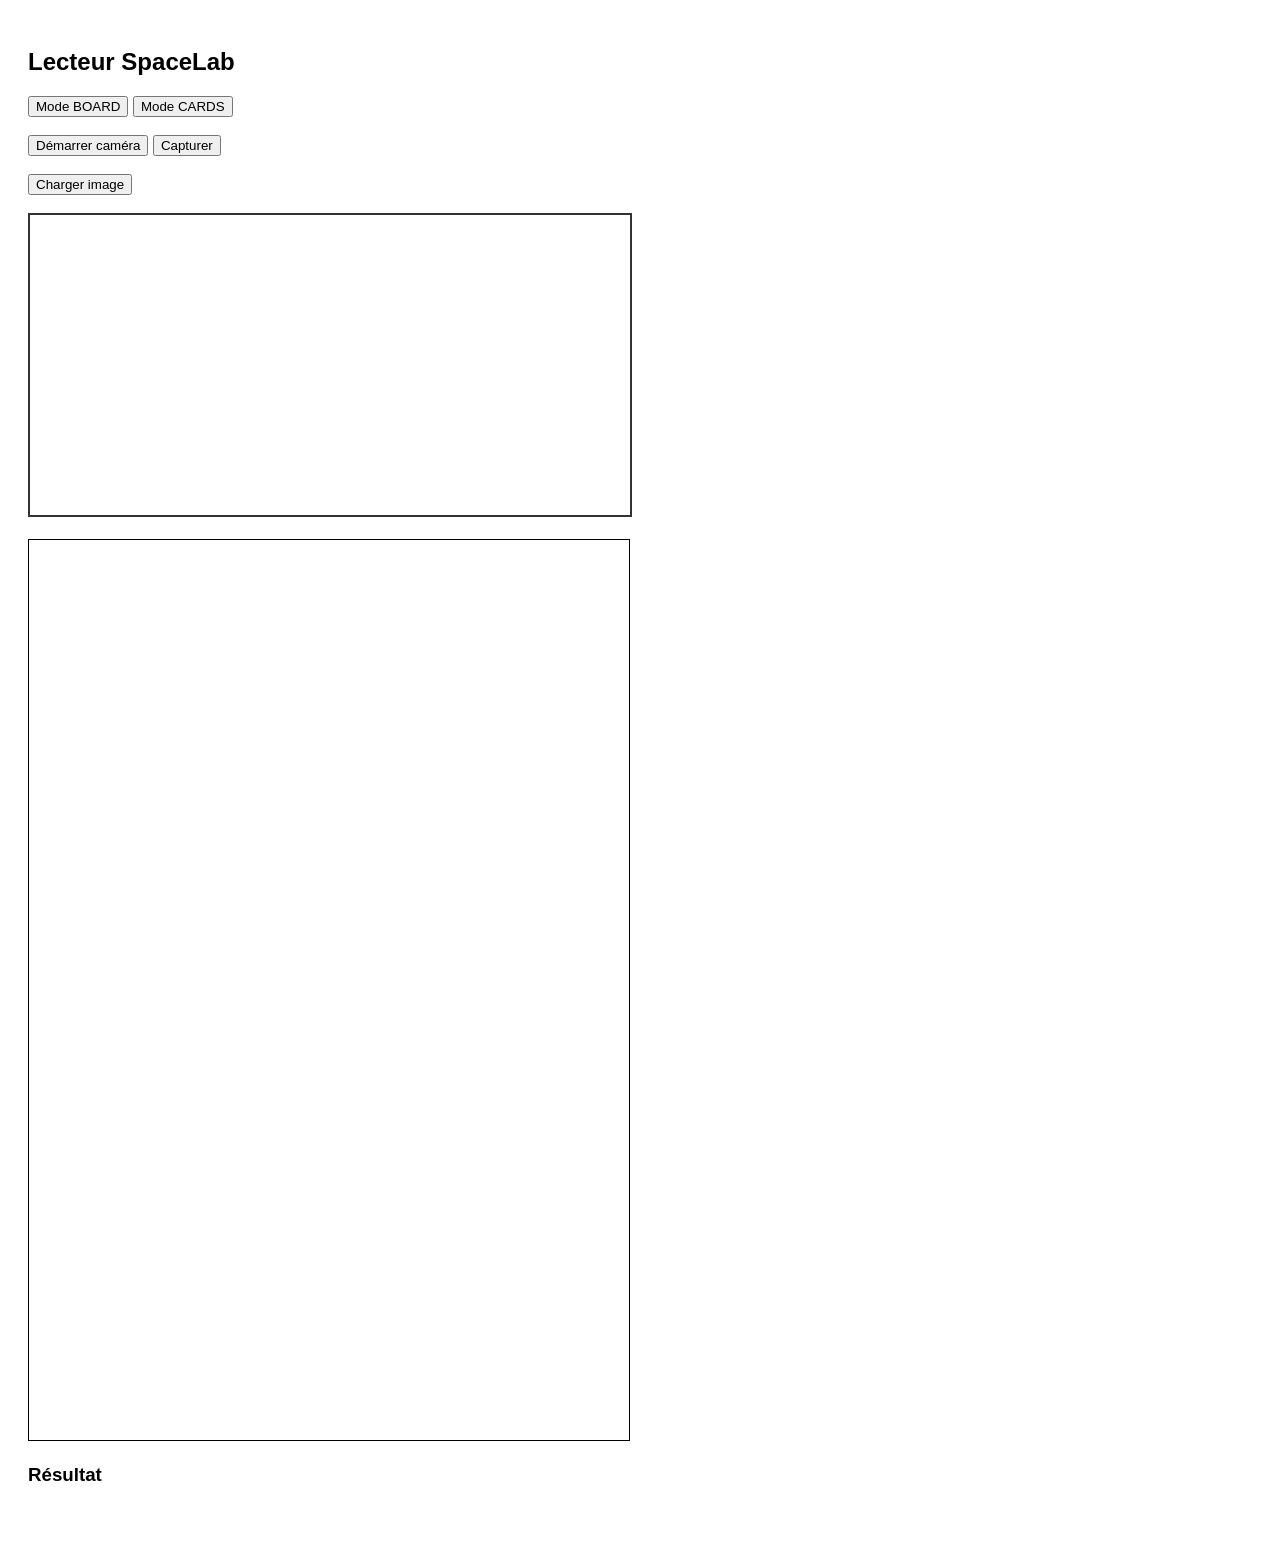
==== index.html @ 91d51d2e "Update index.html" ====
<!DOCTYPE html>
<html lang="fr">

<head>
    <meta charset="UTF-8">
    <title>SpaceLab – Card Reader</title>

    <link rel="stylesheet" href="style.css">
</head>

<body>

<h2>Lecteur SpaceLab</h2>


<!-- =======================
     MODE
======================= -->

<button id="boardBtn">Mode BOARD</button>
<button id="cardsBtn">Mode CARDS</button>

<br><br>


<!-- =======================
     CAMERA
======================= -->

<button id="startBtn">Démarrer caméra</button>
<button id="captureBtn">Capturer</button>

<br><br>


<!-- =======================
     LOAD IMAGE
======================= -->

<button id="loadBtn">Charger image</button>

<input
    type="file"
    id="file"
    accept="image/*"
    style="display:none"
>


<br><br>


<!-- =======================
     VIDEO
======================= -->

<video
    id="video"
    autoplay
    playsinline
    style="max-width:600px"
></video>


<br><br>


<!-- =======================
     CANVAS
======================= -->

<canvas
    id="canvas"
    width="600"
    height="900"
    style="border:1px solid black"
></canvas>


<h3>Résultat</h3>

<pre id="result"></pre>


<!-- =======================
     SCRIPTS
======================= -->

<!-- <script src="detectColor.js"></script> -->
<!-- <script src="detectCards.js"></script> -->
<script src="cards.js"></script>
<script src="script.js"></script>
<!-- <script src="cardmatcher.js"></script> -->
<!-- <script src="stationMatcher.js"></script> -->
<!-- <script src="app.js"></script> -->


</body>
</html>
---- style.css ----
/* Style général de la page */
    body {
      font-family: Arial, sans-serif;
      padding: 20px;
    }

 

.image-wrap {
  position: relative;
  display: inline-block;
  max-width: 350px;   /* 👈 taille visuelle */
}

#preview {
  width: 100%;        /* 👈 s’adapte au conteneur */
  height: auto;
  display: block;
}

#overlay {
  position: absolute;
  top: 0;
  left: 0;
  width: 100%;        /* 👈 overlay suit EXACTEMENT l’image */
  height: 100%;
  pointer-events: none;
}


    /* Canvas ROI extrait (64x64) */
    #roi {
      border: 2px solid red;
      margin-top: 15px;
    }

    /* Résultat de la reconnaissance */
    #result {
      font-size: 28px;
      margin-top: 15px;
    }
#cameraContainer {
  position: relative;
  width: 100%;
  max-width: 900px;
  margin-bottom: 10px;
}

#video {
  width: 100%;
  border: 2px solid #333;
}

/* #overlay { */
  /* position: absolute; */
  /* border: 4px solid red; */
  /* pointer-events: none; */
 
/* } */
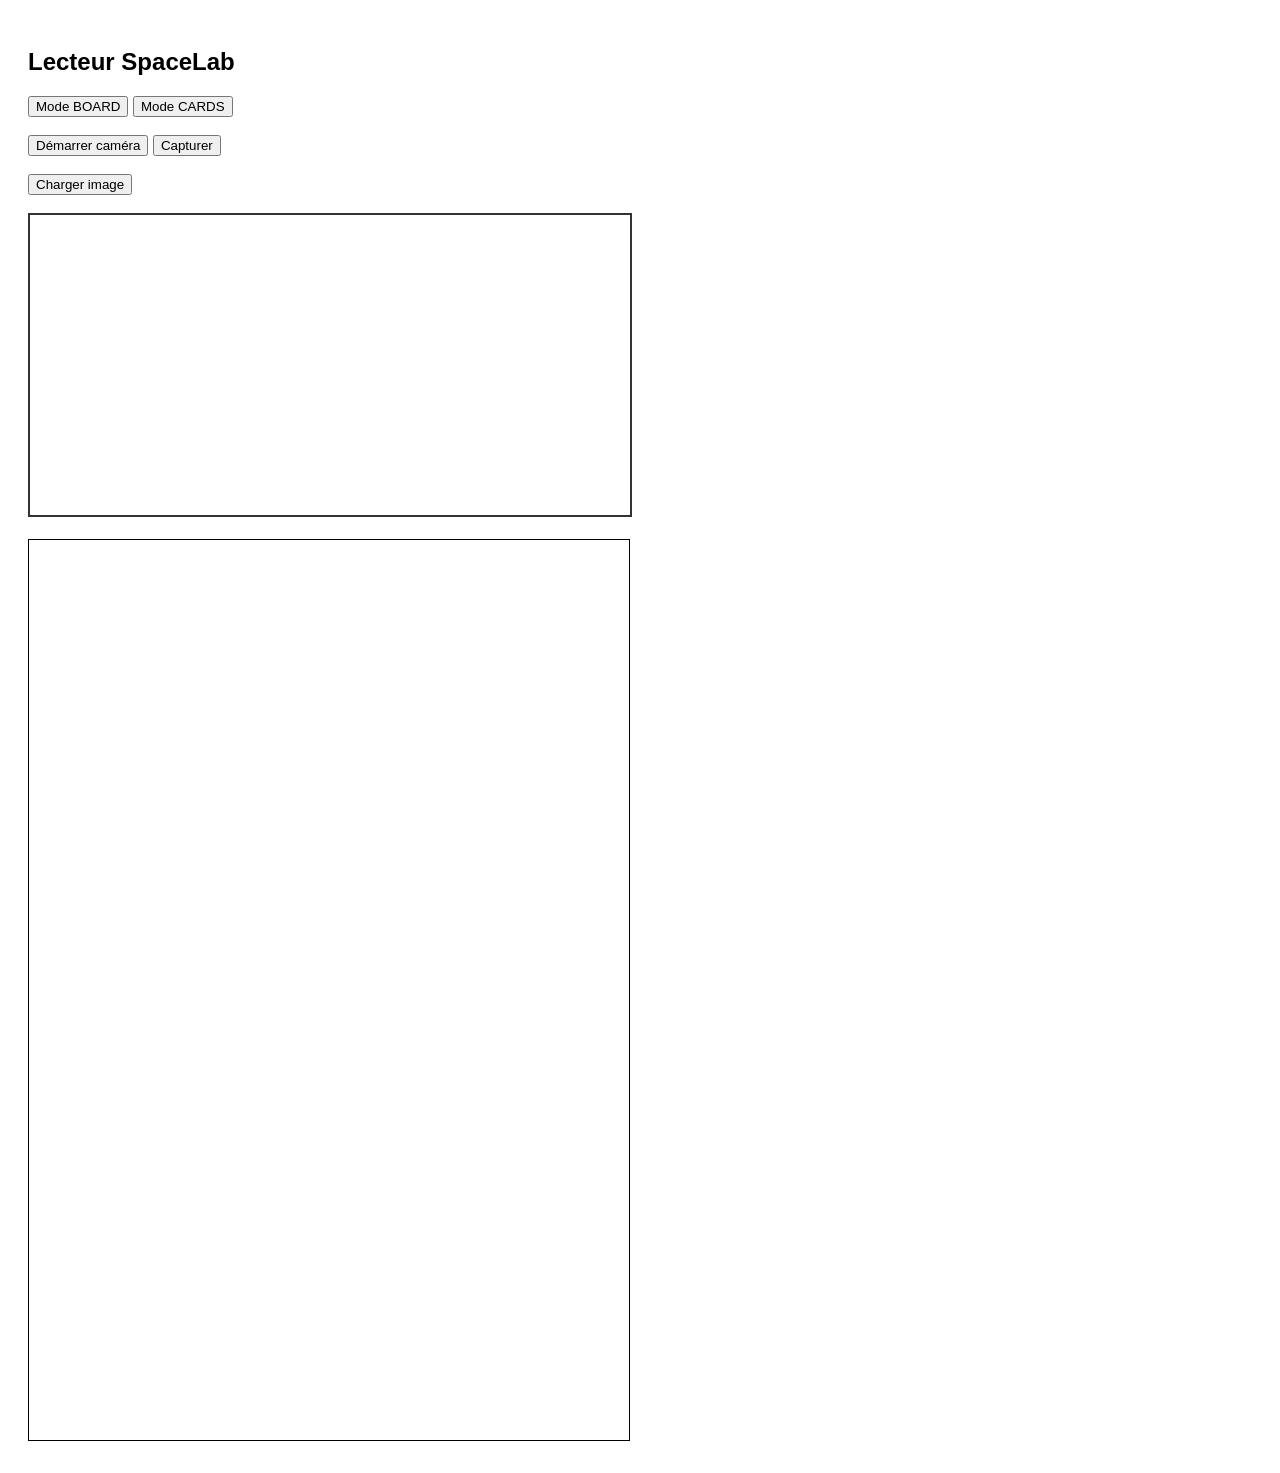
==== commit c0084ce1: "Update index.html" ====
--- a/index.html
+++ b/index.html
@@ -74,13 +74,13 @@
     width="600"
     height="900"
     style="border:1px solid black"
-></canvas>
+>
 
 
 <h3>Résultat</h3>
 
 <pre id="result"></pre>
-
+</canvas>
 
 <!-- =======================
      SCRIPTS
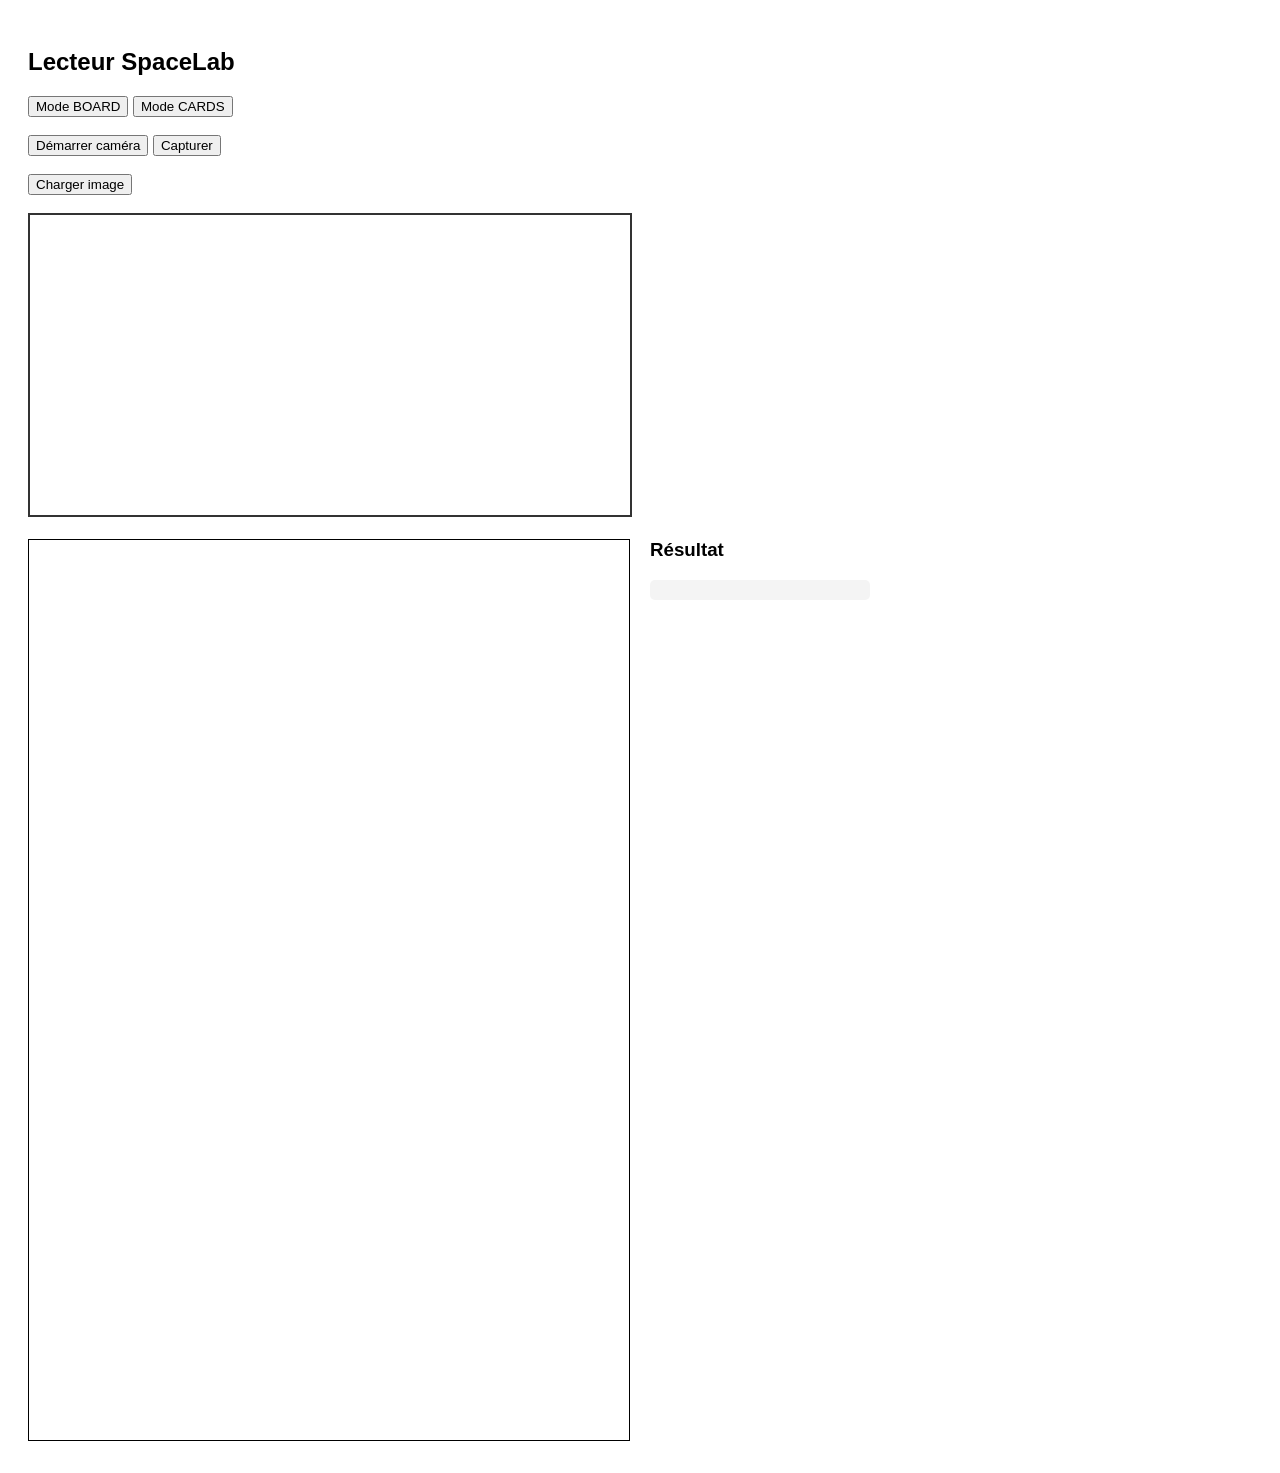
==== commit 2ff78f42: "Update index.html" ====
--- a/index.html
+++ b/index.html
@@ -69,18 +69,23 @@
      CANVAS
 ======================= -->
 
-<canvas
-    id="canvas"
-    width="600"
-    height="900"
-    style="border:1px solid black"
->
+<div style="display: flex; gap: 20px; align-items: flex-start;">
 
+    <div>
+        <canvas
+            id="canvas"
+            width="600"
+            height="900"
+            style="border:1px solid black">
+        </canvas>
+    </div>
 
-<h3>Résultat</h3>
+    <div>
+        <h3 style="margin-top: 0;">Résultat</h3>
+        <pre id="result" style="background: #f4f4f4; padding: 10px; border-radius: 5px; min-width: 200px;"></pre>
+    </div>
 
-<pre id="result"></pre>
-</canvas>
+</div>
 
 <!-- =======================
      SCRIPTS
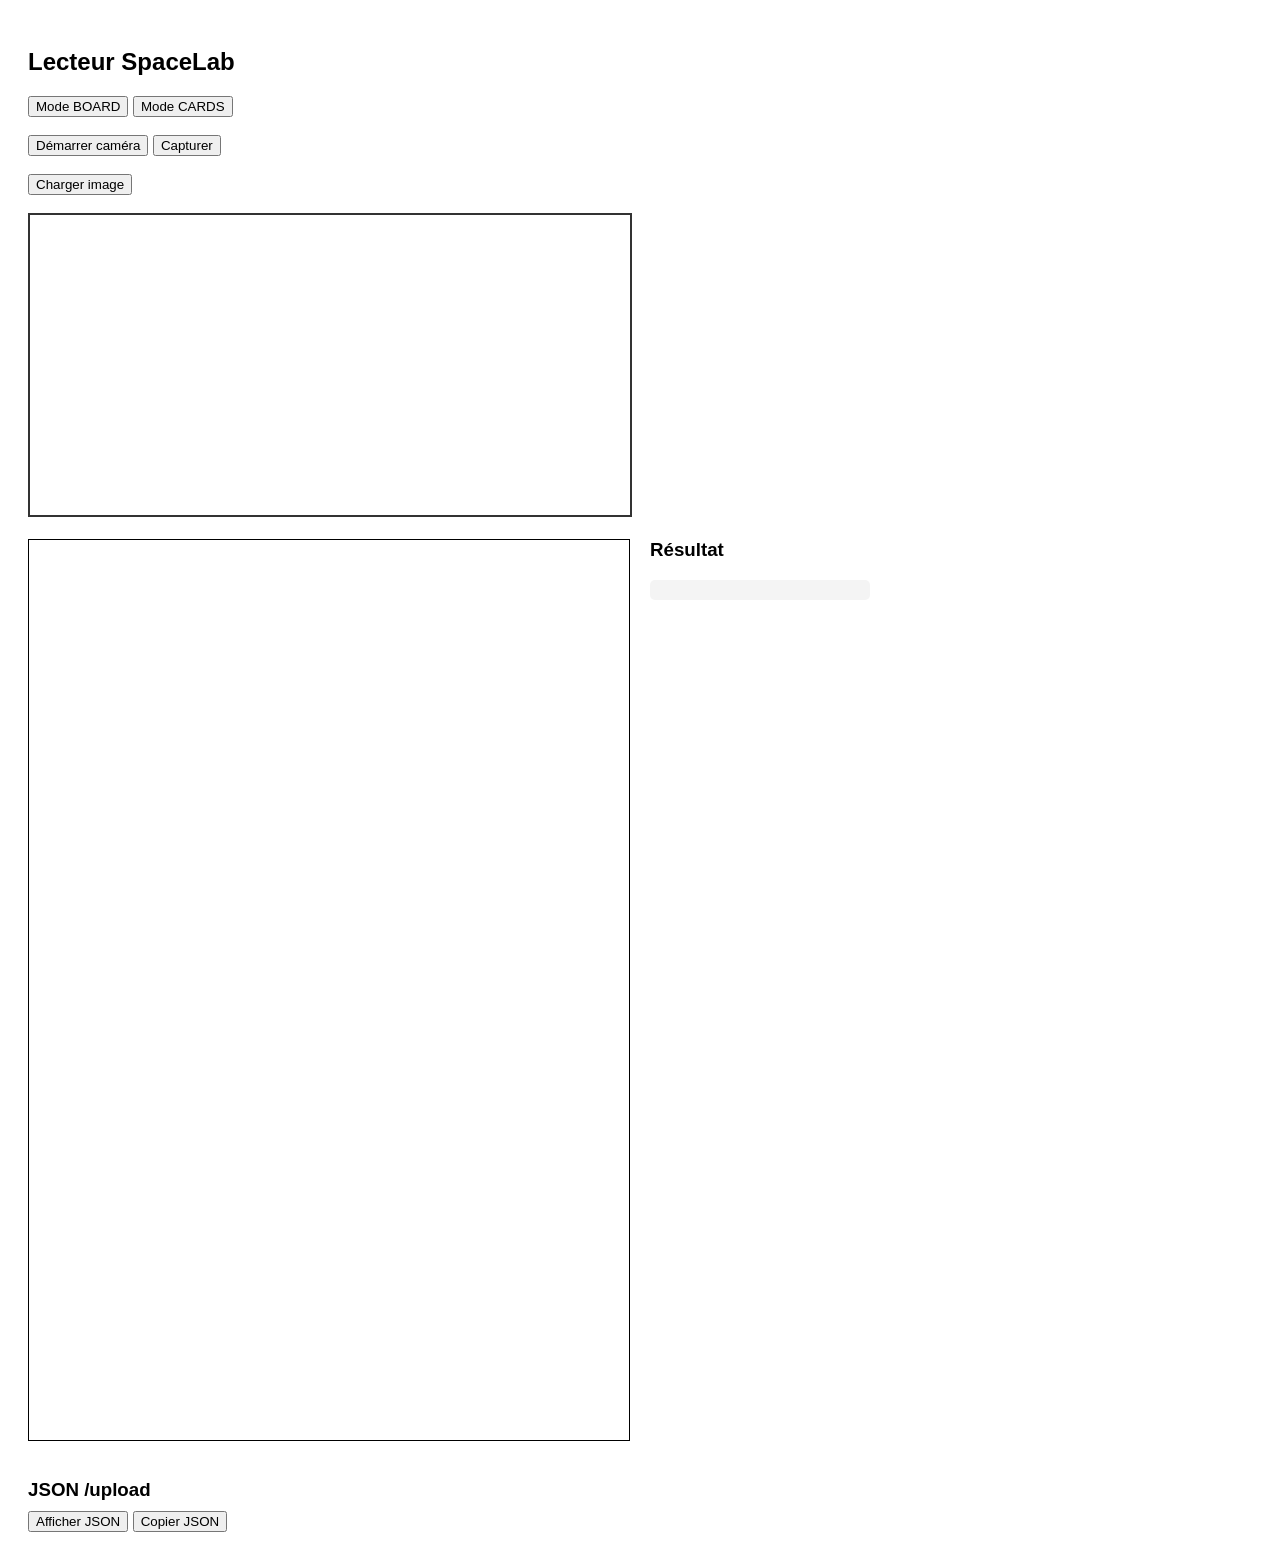
==== commit b5c89226: "Update index.html" ====
--- a/index.html
+++ b/index.html
@@ -4,101 +4,112 @@
 <head>
     <meta charset="UTF-8">
     <title>SpaceLab – Card Reader</title>
-
     <link rel="stylesheet" href="style.css">
 </head>
 
 <body>
 
-<h2>Lecteur SpaceLab</h2>
+    <h2>Lecteur SpaceLab</h2>
 
+    <!-- =======================
+         MODE
+    ======================= -->
+    <button id="boardBtn">Mode BOARD</button>
+    <button id="cardsBtn">Mode CARDS</button>
 
-<!-- =======================
-     MODE
-======================= -->
+    <br><br>
 
-<button id="boardBtn">Mode BOARD</button>
-<button id="cardsBtn">Mode CARDS</button>
+    <!-- =======================
+         CAMERA
+    ======================= -->
+    <button id="startBtn">Démarrer caméra</button>
+    <button id="captureBtn">Capturer</button>
 
-<br><br>
+    <br><br>
 
+    <!-- =======================
+         LOAD IMAGE
+    ======================= -->
+    <button id="loadBtn">Charger image</button>
 
-<!-- =======================
-     CAMERA
-======================= -->
+    <input
+        type="file"
+        id="file"
+        accept="image/*"
+        style="display:none"
+    >
 
-<button id="startBtn">Démarrer caméra</button>
-<button id="captureBtn">Capturer</button>
+    <br><br>
 
-<br><br>
+    <!-- =======================
+         VIDEO
+    ======================= -->
+    <video
+        id="video"
+        autoplay
+        playsinline
+        style="max-width:600px"
+    ></video>
 
+    <br><br>
 
-<!-- =======================
-     LOAD IMAGE
-======================= -->
+    <!-- =======================
+         CANVAS + RESULTAT
+    ======================= -->
+    <div style="display:flex; gap:20px; align-items:flex-start;">
 
-<button id="loadBtn">Charger image</button>
+        <div>
+            <canvas
+                id="canvas"
+                width="600"
+                height="900"
+                style="border:1px solid black"
+            ></canvas>
+        </div>
 
-<input
-    type="file"
-    id="file"
-    accept="image/*"
-    style="display:none"
->
+        <div>
+            <h3 style="margin-top:0;">Résultat</h3>
+            <pre
+                id="result"
+                style="background:#f4f4f4; padding:10px; border-radius:5px; min-width:200px;"
+            ></pre>
+        </div>
 
-
-<br><br>
-
-
-<!-- =======================
-     VIDEO
-======================= -->
-
-<video
-    id="video"
-    autoplay
-    playsinline
-    style="max-width:600px"
-></video>
-
-
-<br><br>
-
-
-<!-- =======================
-     CANVAS
-======================= -->
-
-<div style="display: flex; gap: 20px; align-items: flex-start;">
-
-    <div>
-        <canvas
-            id="canvas"
-            width="600"
-            height="900"
-            style="border:1px solid black">
-        </canvas>
     </div>
 
-    <div>
-        <h3 style="margin-top: 0;">Résultat</h3>
-        <pre id="result" style="background: #f4f4f4; padding: 10px; border-radius: 5px; min-width: 200px;"></pre>
+    <br>
+
+    <!-- =======================
+         JSON UPLOAD
+    ======================= -->
+    <div id="jsonTools" style="margin-top:16px;">
+        <h3 style="margin:0 0 10px 0;">JSON /upload</h3>
+
+        <button id="btnShowJson" type="button">Afficher JSON</button>
+        <button id="btnCopyJson" type="button">Copier JSON</button>
+
+        <pre
+            id="jsonOutput"
+            style="
+                display:none;
+                margin-top:10px;
+                background:#f5f5f5;
+                border:1px solid #ccc;
+                padding:10px;
+                white-space:pre-wrap;
+                max-height:300px;
+                overflow:auto;
+            "
+        ></pre>
     </div>
 
-</div>
-
-<!-- =======================
-     SCRIPTS
-======================= -->
-
-<!-- <script src="detectColor.js"></script> -->
-<!-- <script src="detectCards.js"></script> -->
-<script src="cards.js"></script>
-<script src="script.js"></script>
-<!-- <script src="cardmatcher.js"></script> -->
-<!-- <script src="stationMatcher.js"></script> -->
-<!-- <script src="app.js"></script> -->
-
+    <!-- =======================
+         SCRIPTS
+    ======================= -->
+    <script src="cards.js"></script>
+    <script src="color.js"></script>
+    <script src="matcher.js"></script>
+    <script src="script.js"></script>
 
 </body>
 </html>
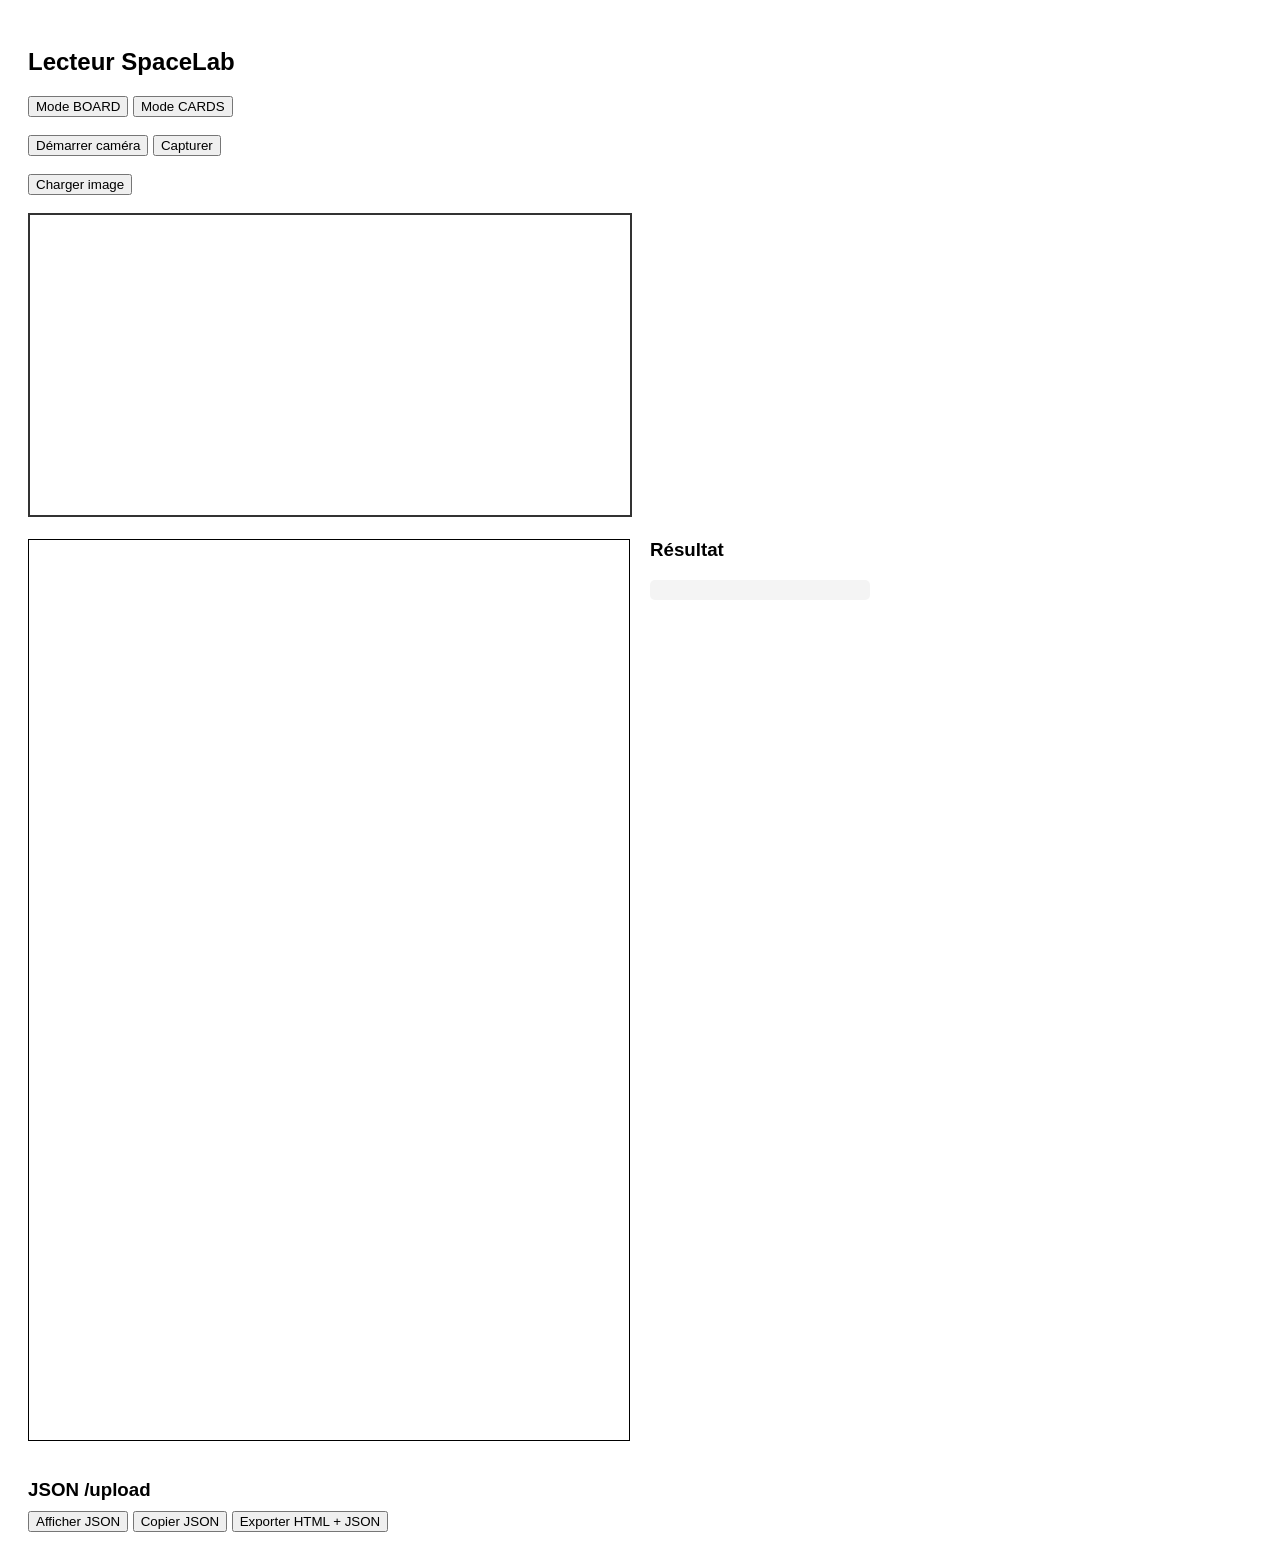
==== commit 61ea4f70: "Update index.html" ====
--- a/index.html
+++ b/index.html
@@ -87,6 +87,7 @@
 
         <button id="btnShowJson" type="button">Afficher JSON</button>
         <button id="btnCopyJson" type="button">Copier JSON</button>
+        <button id="exportReportBtn" type="button">Exporter HTML + JSON</button>
 
         <pre
             id="jsonOutput"
